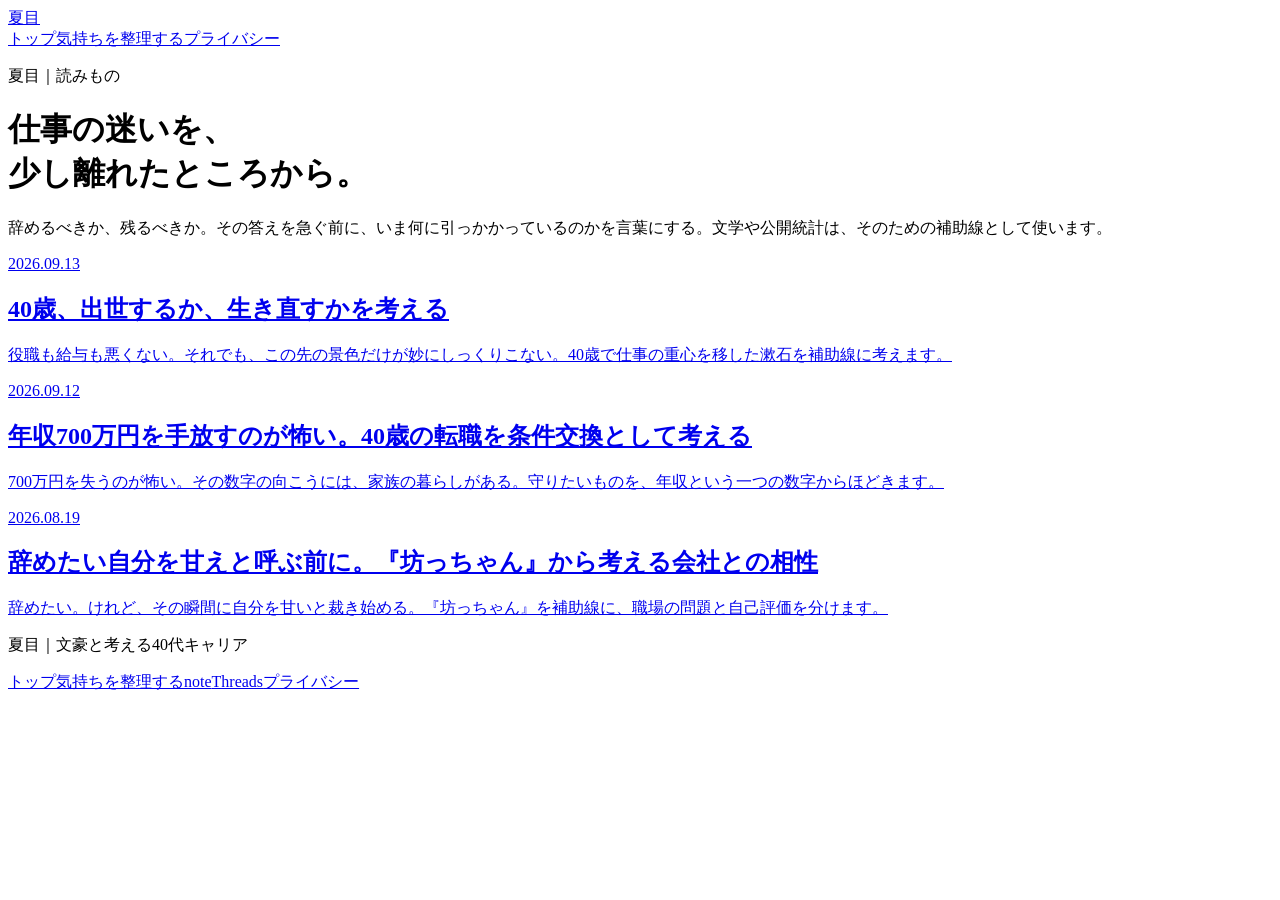
==== public/articles/index.html @ 3a551845 "Align Natsume site voice with note style" ====
<!doctype html>
<html lang="ja">
<head>
  <meta charset="utf-8">
  <meta name="viewport" content="width=device-width, initial-scale=1">
  <meta name="description" content="夏目の読みもの。40代の転職・退職・働き方の迷いを、夏目漱石の作品や生涯を補助線にして整理します。">
  <title>読みもの｜夏目</title>
  <link rel="stylesheet" href="/articles/styles.css">
</head>
<body>
  <header class="site-header">
    <a class="brand" href="/">夏目</a>
    <nav aria-label="メインナビゲーション"><a href="/">トップ</a><a href="/shigoto-seiri/">気持ちを整理する</a><a href="/privacy/">プライバシー</a></nav>
  </header>
  <main class="article-list">
    <p class="eyebrow">夏目｜読みもの</p>
    <h1>仕事の迷いを、<br>少し離れたところから。</h1>
    <p class="intro">辞めるべきか、残るべきか。その答えを急ぐ前に、いま何に引っかかっているのかを言葉にする。文学や公開統計は、そのための補助線として使います。</p>
    <div class="cards">
      <a class="card" href="/articles/40s-career-rebuild/">
        <time datetime="2026-09-13">2026.09.13</time>
        <h2>40歳、出世するか、生き直すかを考える</h2>
        <p>役職も給与も悪くない。それでも、この先の景色だけが妙にしっくりこない。40歳で仕事の重心を移した漱石を補助線に考えます。</p>
      </a>
      <a class="card" href="/articles/40s-salary-700/">
        <time datetime="2026-09-12">2026.09.12</time>
        <h2>年収700万円を手放すのが怖い。40歳の転職を条件交換として考える</h2>
        <p>700万円を失うのが怖い。その数字の向こうには、家族の暮らしがある。守りたいものを、年収という一つの数字からほどきます。</p>
      </a>
      <a class="card" href="/articles/botchan-workplace-fit/">
        <time datetime="2026-08-19">2026.08.19</time>
        <h2>辞めたい自分を甘えと呼ぶ前に。『坊っちゃん』から考える会社との相性</h2>
        <p>辞めたい。けれど、その瞬間に自分を甘いと裁き始める。『坊っちゃん』を補助線に、職場の問題と自己評価を分けます。</p>
      </a>
    </div>
  </main>
  <footer><p>夏目｜文豪と考える40代キャリア</p><nav><a href="/">トップ</a><a href="/shigoto-seiri/">気持ちを整理する</a><a href="https://note.com/soseki_life" target="_blank" rel="noopener">note</a><a href="https://www.threads.com/@soseki_life" target="_blank" rel="noopener">Threads</a><a href="/privacy/">プライバシー</a></nav></footer>
</body>
</html>
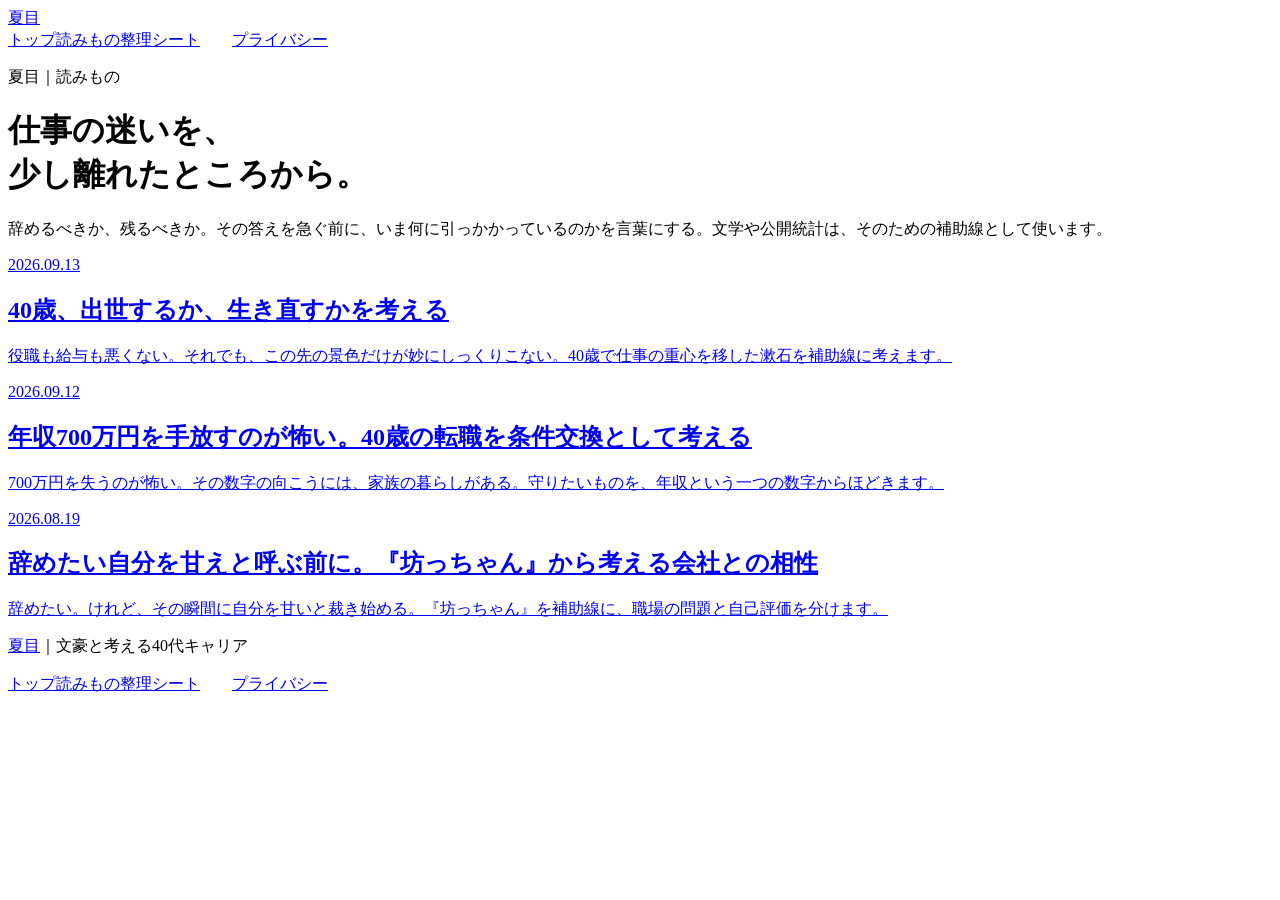
==== commit 9901f47f: "Unify navigation across summer site" ====
--- a/public/articles/index.html
+++ b/public/articles/index.html
@@ -8,10 +8,7 @@
   <link rel="stylesheet" href="/articles/styles.css">
 </head>
 <body>
-  <header class="site-header">
-    <a class="brand" href="/">夏目</a>
-    <nav aria-label="メインナビゲーション"><a href="/">トップ</a><a href="/shigoto-seiri/">気持ちを整理する</a><a href="/privacy/">プライバシー</a></nav>
-  </header>
+  <header class="site-header site-chrome"><a class="site-brand" href="/">夏目</a><nav class="site-chrome-nav" aria-label="メインナビゲーション"><a href="/">トップ</a><a href="/articles/" aria-current="page">読みもの</a><a href="/shigoto-seiri/">整理シート</a><a class="icon-link" href="https://note.com/soseki_life" target="_blank" rel="noopener" aria-label="note" title="note"><img src="/shigoto-seiri/icons/note.png" width="16" height="16" alt=""></a><a class="icon-link" href="https://www.threads.com/@soseki_life" target="_blank" rel="noopener" aria-label="Threads" title="Threads"><img src="/shigoto-seiri/icons/threads.png" width="16" height="16" alt=""></a><a href="/privacy/">プライバシー</a></nav></header>
   <main class="article-list">
     <p class="eyebrow">夏目｜読みもの</p>
     <h1>仕事の迷いを、<br>少し離れたところから。</h1>
@@ -34,6 +31,6 @@
       </a>
     </div>
   </main>
-  <footer><p>夏目｜文豪と考える40代キャリア</p><nav><a href="/">トップ</a><a href="/shigoto-seiri/">気持ちを整理する</a><a href="https://note.com/soseki_life" target="_blank" rel="noopener">note</a><a href="https://www.threads.com/@soseki_life" target="_blank" rel="noopener">Threads</a><a href="/privacy/">プライバシー</a></nav></footer>
+  <footer class="site-footer site-chrome"><p><a class="site-brand" href="/">夏目</a><span class="site-tagline">｜文豪と考える40代キャリア</span></p><nav class="site-chrome-nav" aria-label="フッターナビゲーション"><a href="/">トップ</a><a href="/articles/" aria-current="page">読みもの</a><a href="/shigoto-seiri/">整理シート</a><a class="icon-link" href="https://note.com/soseki_life" target="_blank" rel="noopener" aria-label="note" title="note"><img src="/shigoto-seiri/icons/note.png" width="16" height="16" alt=""></a><a class="icon-link" href="https://www.threads.com/@soseki_life" target="_blank" rel="noopener" aria-label="Threads" title="Threads"><img src="/shigoto-seiri/icons/threads.png" width="16" height="16" alt=""></a><a href="/privacy/">プライバシー</a></nav></footer>
 </body>
 </html>
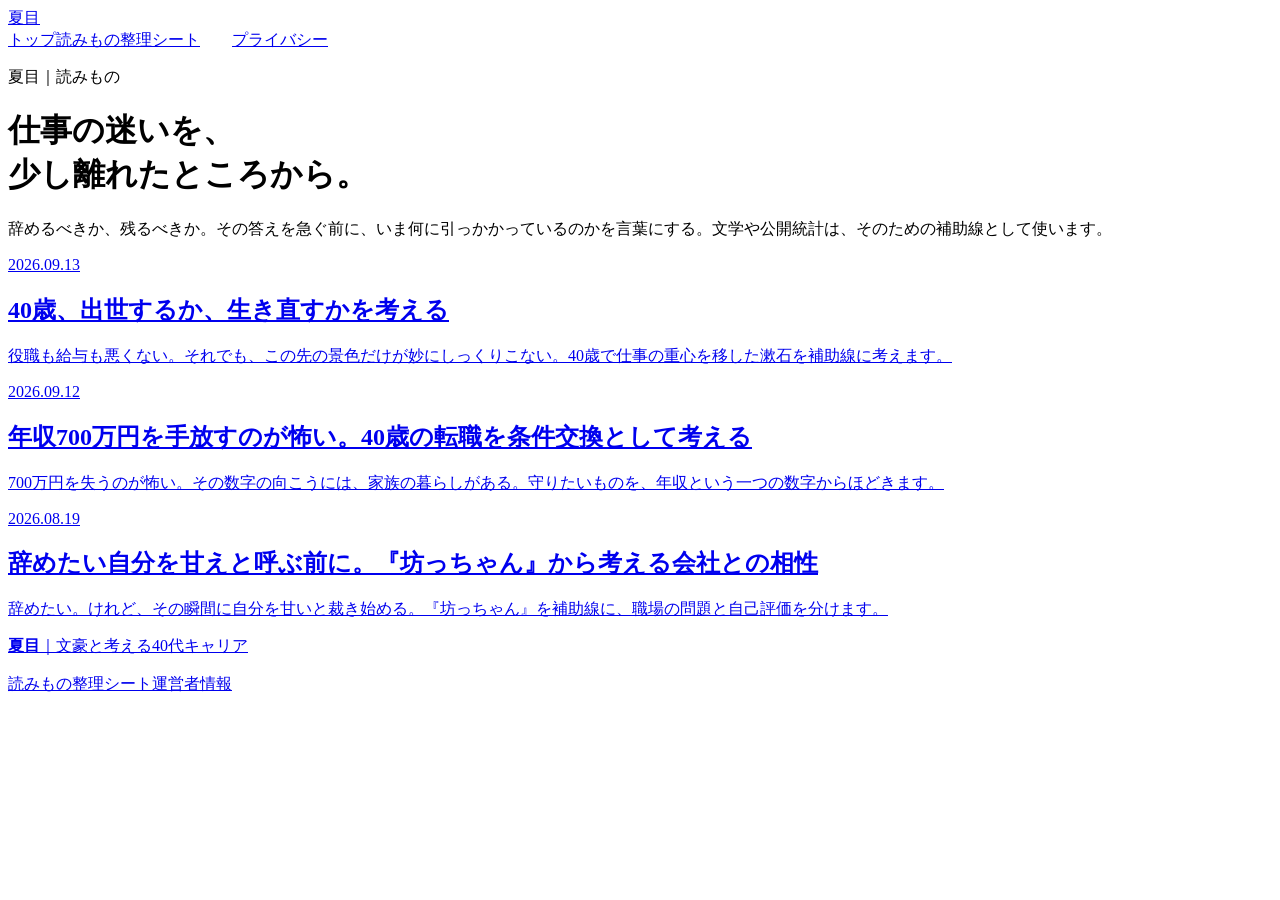
==== commit 6a0baf51: "Unify footer identity home link and navigation order" ====
--- a/public/articles/index.html
+++ b/public/articles/index.html
@@ -31,6 +31,6 @@
       </a>
     </div>
   </main>
-  <footer class="site-footer site-chrome"><p><a class="site-brand" href="/">夏目</a><span class="site-tagline">｜文豪と考える40代キャリア</span></p><nav class="site-chrome-nav" aria-label="フッターナビゲーション"><a href="/">トップ</a><a href="/articles/" aria-current="page">読みもの</a><a href="/shigoto-seiri/">整理シート</a><a class="icon-link" href="https://note.com/soseki_life" target="_blank" rel="noopener" aria-label="note" title="note"><img src="/shigoto-seiri/icons/note.png" width="16" height="16" alt=""></a><a class="icon-link" href="https://www.threads.com/@soseki_life" target="_blank" rel="noopener" aria-label="Threads" title="Threads"><img src="/shigoto-seiri/icons/threads.png" width="16" height="16" alt=""></a><a href="/privacy/">プライバシー</a></nav></footer>
+  <footer class="site-footer site-chrome"><p class="site-footer-identity"><a class="site-footer-home" href="/"><strong class="site-brand">夏目</strong><span class="site-tagline">｜文豪と考える40代キャリア</span></a></p><nav class="site-chrome-nav" aria-label="フッターナビゲーション"><a href="/articles/" aria-current="page">読みもの</a><a href="/shigoto-seiri/">整理シート</a><a href="/privacy/">運営者情報</a><a class="icon-link" href="https://note.com/soseki_life" target="_blank" rel="noopener" aria-label="note" title="note"><img src="/shigoto-seiri/icons/note.png" width="16" height="16" alt=""></a><a class="icon-link" href="https://www.threads.com/@soseki_life" target="_blank" rel="noopener" aria-label="Threads" title="Threads"><img src="/shigoto-seiri/icons/threads.png" width="16" height="16" alt=""></a></nav></footer>
 </body>
 </html>
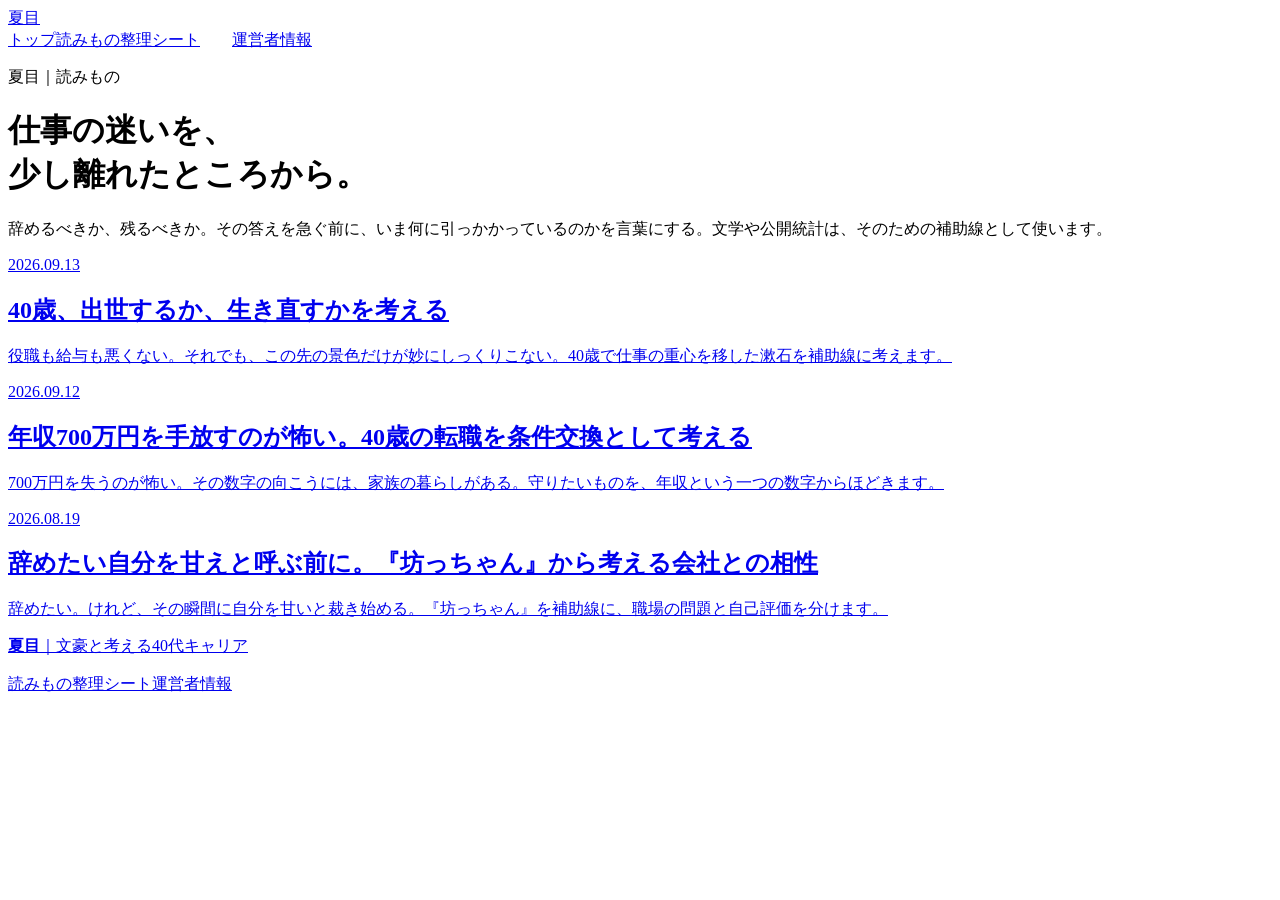
==== commit faa5e6c5: "Align header about label and concise PR disclosure" ====
--- a/public/articles/index.html
+++ b/public/articles/index.html
@@ -8,7 +8,7 @@
   <link rel="stylesheet" href="/articles/styles.css">
 </head>
 <body>
-  <header class="site-header site-chrome"><a class="site-brand" href="/">夏目</a><nav class="site-chrome-nav" aria-label="メインナビゲーション"><a href="/">トップ</a><a href="/articles/" aria-current="page">読みもの</a><a href="/shigoto-seiri/">整理シート</a><a class="icon-link" href="https://note.com/soseki_life" target="_blank" rel="noopener" aria-label="note" title="note"><img src="/shigoto-seiri/icons/note.png" width="16" height="16" alt=""></a><a class="icon-link" href="https://www.threads.com/@soseki_life" target="_blank" rel="noopener" aria-label="Threads" title="Threads"><img src="/shigoto-seiri/icons/threads.png" width="16" height="16" alt=""></a><a href="/privacy/">プライバシー</a></nav></header>
+  <header class="site-header site-chrome"><a class="site-brand" href="/">夏目</a><nav class="site-chrome-nav" aria-label="メインナビゲーション"><a href="/">トップ</a><a href="/articles/" aria-current="page">読みもの</a><a href="/shigoto-seiri/">整理シート</a><a class="icon-link" href="https://note.com/soseki_life" target="_blank" rel="noopener" aria-label="note" title="note"><img src="/shigoto-seiri/icons/note.png" width="16" height="16" alt=""></a><a class="icon-link" href="https://www.threads.com/@soseki_life" target="_blank" rel="noopener" aria-label="Threads" title="Threads"><img src="/shigoto-seiri/icons/threads.png" width="16" height="16" alt=""></a><a href="/privacy/">運営者情報</a></nav></header>
   <main class="article-list">
     <p class="eyebrow">夏目｜読みもの</p>
     <h1>仕事の迷いを、<br>少し離れたところから。</h1>
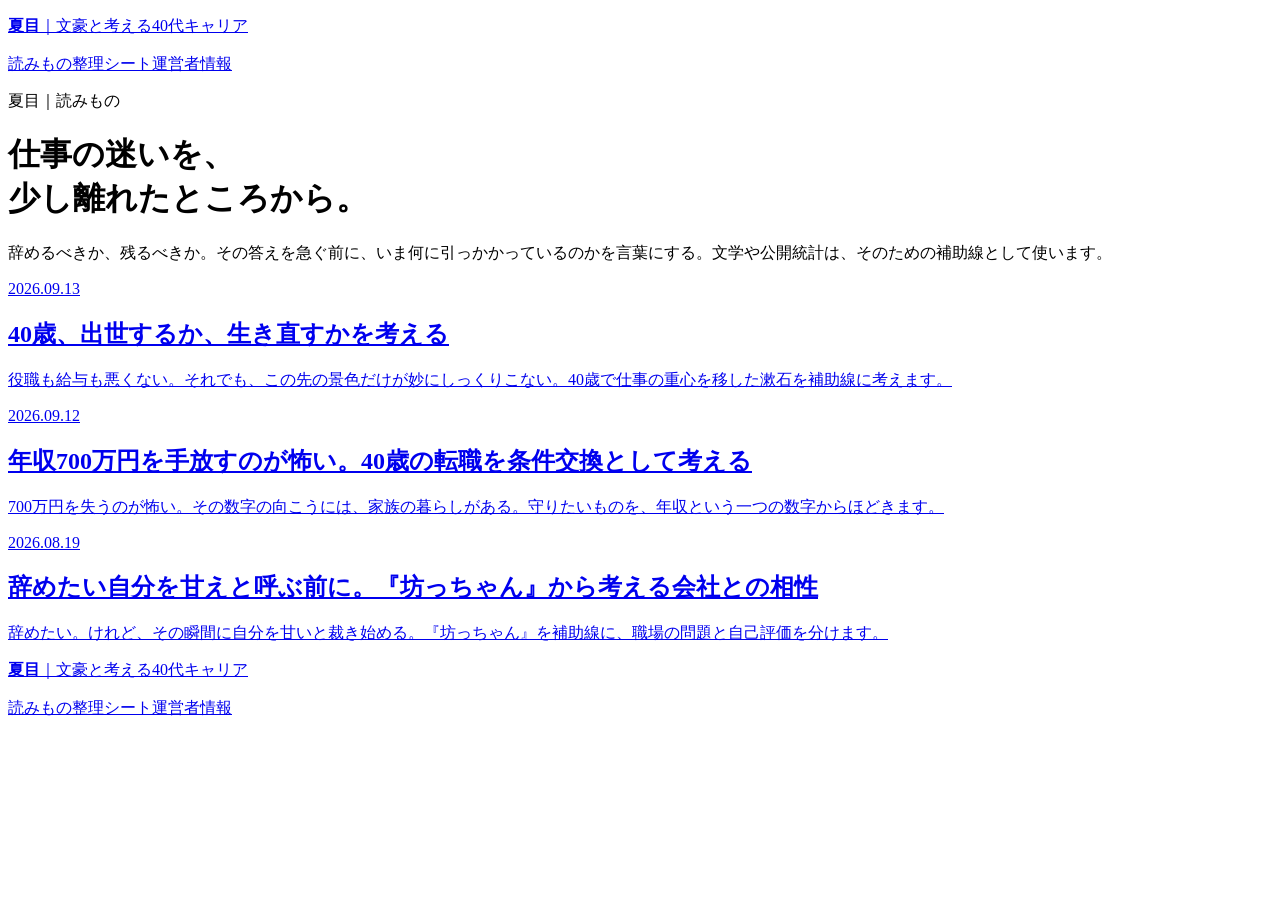
==== commit 5c85c75f: "Match header identity and nav with footer across site" ====
--- a/public/articles/index.html
+++ b/public/articles/index.html
@@ -8,7 +8,7 @@
   <link rel="stylesheet" href="/articles/styles.css">
 </head>
 <body>
-  <header class="site-header site-chrome"><a class="site-brand" href="/">夏目</a><nav class="site-chrome-nav" aria-label="メインナビゲーション"><a href="/">トップ</a><a href="/articles/" aria-current="page">読みもの</a><a href="/shigoto-seiri/">整理シート</a><a class="icon-link" href="https://note.com/soseki_life" target="_blank" rel="noopener" aria-label="note" title="note"><img src="/shigoto-seiri/icons/note.png" width="16" height="16" alt=""></a><a class="icon-link" href="https://www.threads.com/@soseki_life" target="_blank" rel="noopener" aria-label="Threads" title="Threads"><img src="/shigoto-seiri/icons/threads.png" width="16" height="16" alt=""></a><a href="/privacy/">運営者情報</a></nav></header>
+  <header class="site-header site-chrome"><p class="site-header-identity"><a class="site-footer-home" href="/"><strong class="site-brand">夏目</strong><span class="site-tagline">｜文豪と考える40代キャリア</span></a></p><nav class="site-chrome-nav" aria-label="メインナビゲーション"><a href="/articles/" aria-current="page">読みもの</a><a href="/shigoto-seiri/">整理シート</a><a href="/privacy/">運営者情報</a><a class="icon-link" href="https://note.com/soseki_life" target="_blank" rel="noopener" aria-label="note" title="note"><img src="/shigoto-seiri/icons/note.png" width="16" height="16" alt=""></a><a class="icon-link" href="https://www.threads.com/@soseki_life" target="_blank" rel="noopener" aria-label="Threads" title="Threads"><img src="/shigoto-seiri/icons/threads.png" width="16" height="16" alt=""></a></nav></header>
   <main class="article-list">
     <p class="eyebrow">夏目｜読みもの</p>
     <h1>仕事の迷いを、<br>少し離れたところから。</h1>
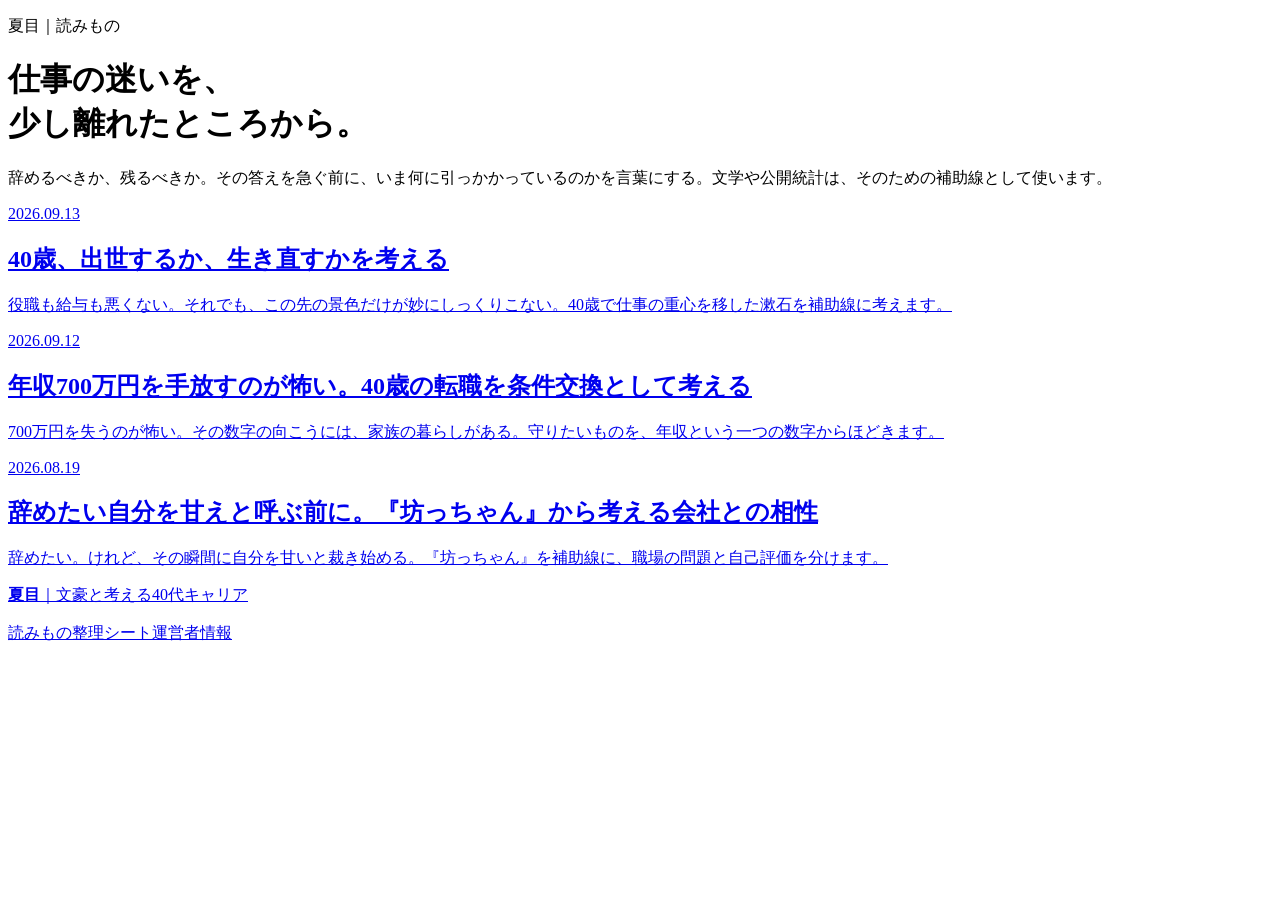
==== commit 63a59c0f: "Remove redundant site header; keep footer navigation" ====
--- a/public/articles/index.html
+++ b/public/articles/index.html
@@ -8,7 +8,6 @@
   <link rel="stylesheet" href="/articles/styles.css">
 </head>
 <body>
-  <header class="site-header site-chrome"><p class="site-header-identity"><a class="site-footer-home" href="/"><strong class="site-brand">夏目</strong><span class="site-tagline">｜文豪と考える40代キャリア</span></a></p><nav class="site-chrome-nav" aria-label="メインナビゲーション"><a href="/articles/" aria-current="page">読みもの</a><a href="/shigoto-seiri/">整理シート</a><a href="/privacy/">運営者情報</a><a class="icon-link" href="https://note.com/soseki_life" target="_blank" rel="noopener" aria-label="note" title="note"><img src="/shigoto-seiri/icons/note.png" width="16" height="16" alt=""></a><a class="icon-link" href="https://www.threads.com/@soseki_life" target="_blank" rel="noopener" aria-label="Threads" title="Threads"><img src="/shigoto-seiri/icons/threads.png" width="16" height="16" alt=""></a></nav></header>
   <main class="article-list">
     <p class="eyebrow">夏目｜読みもの</p>
     <h1>仕事の迷いを、<br>少し離れたところから。</h1>
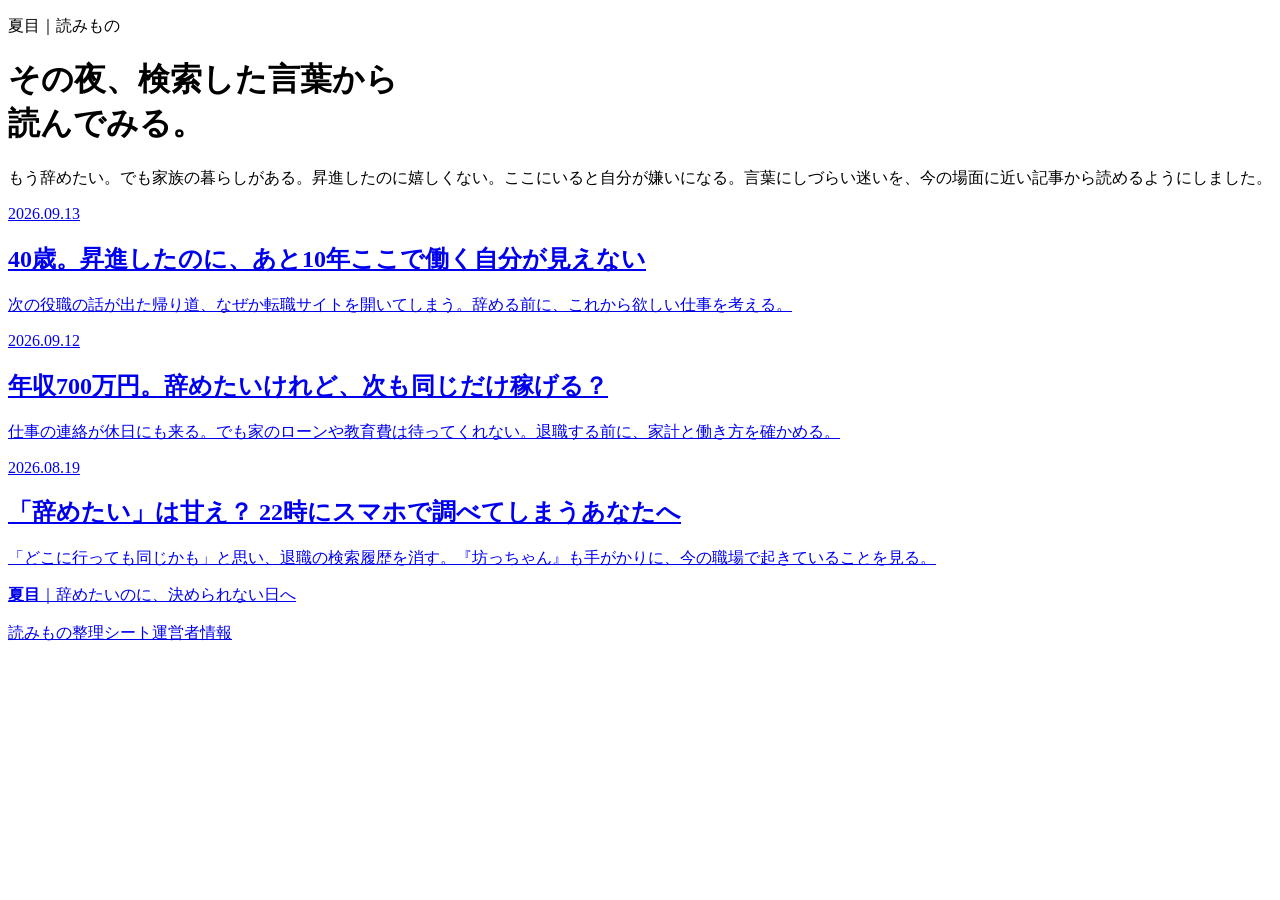
==== commit 2eeab411: "Rewrite Natsume homepage and article navigation in reader language" ====
--- a/public/articles/index.html
+++ b/public/articles/index.html
@@ -3,33 +3,33 @@
 <head>
   <meta charset="utf-8">
   <meta name="viewport" content="width=device-width, initial-scale=1">
-  <meta name="description" content="夏目の読みもの。40代の転職・退職・働き方の迷いを、夏目漱石の作品や生涯を補助線にして整理します。">
-  <title>読みもの｜夏目</title>
+  <meta name="description" content="辞めたいけど年収が下がるのは怖い。昇進しても嬉しくない。自分が甘いだけかもしれない。40代の仕事の迷いを、具体的な場面から読む。">
+  <title>仕事を辞めたい40代へ｜迷い別の読みもの｜夏目</title>
   <link rel="stylesheet" href="/articles/styles.css">
 </head>
 <body>
   <main class="article-list">
     <p class="eyebrow">夏目｜読みもの</p>
-    <h1>仕事の迷いを、<br>少し離れたところから。</h1>
-    <p class="intro">辞めるべきか、残るべきか。その答えを急ぐ前に、いま何に引っかかっているのかを言葉にする。文学や公開統計は、そのための補助線として使います。</p>
+    <h1>その夜、検索した言葉から<br>読んでみる。</h1>
+    <p class="intro">もう辞めたい。でも家族の暮らしがある。昇進したのに嬉しくない。ここにいると自分が嫌いになる。言葉にしづらい迷いを、今の場面に近い記事から読めるようにしました。</p>
     <div class="cards">
       <a class="card" href="/articles/40s-career-rebuild/">
         <time datetime="2026-09-13">2026.09.13</time>
-        <h2>40歳、出世するか、生き直すかを考える</h2>
-        <p>役職も給与も悪くない。それでも、この先の景色だけが妙にしっくりこない。40歳で仕事の重心を移した漱石を補助線に考えます。</p>
+        <h2>40歳。昇進したのに、あと10年ここで働く自分が見えない</h2>
+        <p>次の役職の話が出た帰り道、なぜか転職サイトを開いてしまう。辞める前に、これから欲しい仕事を考える。</p>
       </a>
       <a class="card" href="/articles/40s-salary-700/">
         <time datetime="2026-09-12">2026.09.12</time>
-        <h2>年収700万円を手放すのが怖い。40歳の転職を条件交換として考える</h2>
-        <p>700万円を失うのが怖い。その数字の向こうには、家族の暮らしがある。守りたいものを、年収という一つの数字からほどきます。</p>
+        <h2>年収700万円。辞めたいけれど、次も同じだけ稼げる？</h2>
+        <p>仕事の連絡が休日にも来る。でも家のローンや教育費は待ってくれない。退職する前に、家計と働き方を確かめる。</p>
       </a>
       <a class="card" href="/articles/botchan-workplace-fit/">
         <time datetime="2026-08-19">2026.08.19</time>
-        <h2>辞めたい自分を甘えと呼ぶ前に。『坊っちゃん』から考える会社との相性</h2>
-        <p>辞めたい。けれど、その瞬間に自分を甘いと裁き始める。『坊っちゃん』を補助線に、職場の問題と自己評価を分けます。</p>
+        <h2>「辞めたい」は甘え？ 22時にスマホで調べてしまうあなたへ</h2>
+        <p>「どこに行っても同じかも」と思い、退職の検索履歴を消す。『坊っちゃん』も手がかりに、今の職場で起きていることを見る。</p>
       </a>
     </div>
   </main>
-  <footer class="site-footer site-chrome"><p class="site-footer-identity"><a class="site-footer-home" href="/"><strong class="site-brand">夏目</strong><span class="site-tagline">｜文豪と考える40代キャリア</span></a></p><nav class="site-chrome-nav" aria-label="フッターナビゲーション"><a href="/articles/" aria-current="page">読みもの</a><a href="/shigoto-seiri/">整理シート</a><a href="/privacy/">運営者情報</a><a class="icon-link" href="https://note.com/soseki_life" target="_blank" rel="noopener" aria-label="note" title="note"><img src="/shigoto-seiri/icons/note.png" width="16" height="16" alt=""></a><a class="icon-link" href="https://www.threads.com/@soseki_life" target="_blank" rel="noopener" aria-label="Threads" title="Threads"><img src="/shigoto-seiri/icons/threads.png" width="16" height="16" alt=""></a></nav></footer>
+  <footer class="site-footer site-chrome"><p class="site-footer-identity"><a class="site-footer-home" href="/"><strong class="site-brand">夏目</strong><span class="site-tagline">｜辞めたいのに、決められない日へ</span></a></p><nav class="site-chrome-nav" aria-label="フッターナビゲーション"><a href="/articles/" aria-current="page">読みもの</a><a href="/shigoto-seiri/">整理シート</a><a href="/privacy/">運営者情報</a><a class="icon-link" href="https://note.com/soseki_life" target="_blank" rel="noopener" aria-label="note" title="note"><img src="/shigoto-seiri/icons/note.png" width="16" height="16" alt=""></a><a class="icon-link" href="https://www.threads.com/@soseki_life" target="_blank" rel="noopener" aria-label="Threads" title="Threads"><img src="/shigoto-seiri/icons/threads.png" width="16" height="16" alt=""></a></nav></footer>
 </body>
 </html>
